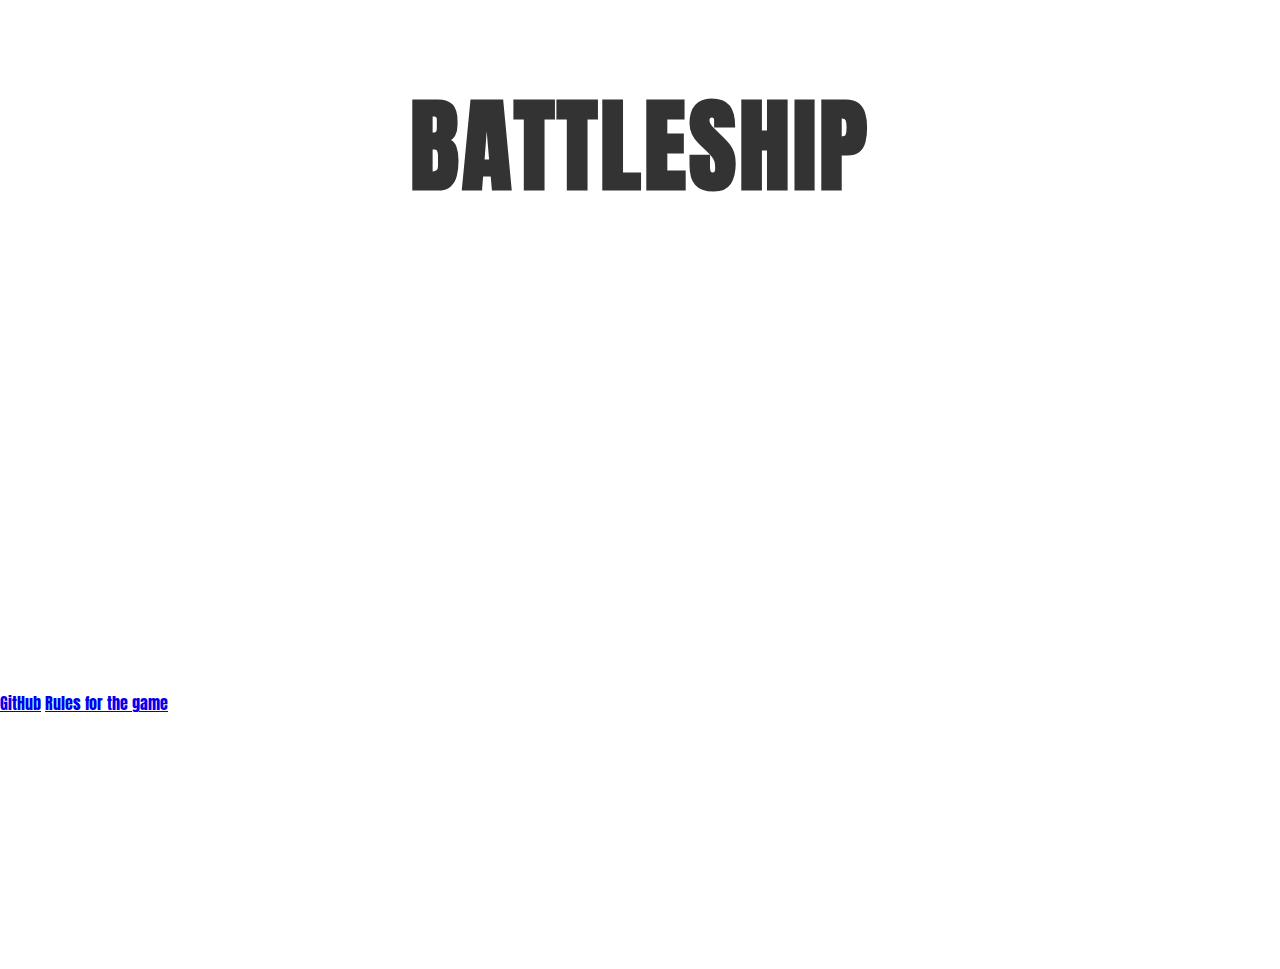
==== starter-code/index.html @ e6701e33 "header done" ====
<!DOCTYPE html>
<html lang="en" dir="ltr">
  <head>
    <meta charset="utf-8">
    <title>Battleships</title>
    <!-- <script type="text/javascript" src="scripts/app.js"></script> -->
    <link rel="stylesheet" href="styles/main.css">
    <link href="https://fonts.googleapis.com/css?family=Anton&display=swap" rel="stylesheet">
  </head>
  <body>
  <header>
    <h1>Battleship</h1>
  </header>
  <main>
    <div class="grid-competitor grid">
    </div>
    <div class="grid-player grid">
    </div>
    <div class="player-selection">
    </div>
  </main>
  <footer>
    <span>
      <a href='https://github.com/jaymagrob/sei-project-1'>GitHub</a>
    </span>
    <span>
      <a href='https://www.hasbro.com/common/instruct/Battleship.PDF'>Rules for the game</a>
    </span>
    
  </footer>
    
  
  
  </body>
</html>
---- starter-code/styles/main.css ----
:root {
  --changeSize: 12.5%;
}


* {
  box-sizing: border-box;
}

html, body {
  margin: 0;
  padding: 0;
  height: 100vh;
  font-family: 'Anton', sans-serif;
  color: #333;
}



main {
  display: flex;
  flex-wrap: wrap;
  align-items: center;
  justify-content: center;
}

header {
  text-align: center;
  font-size: 4vw;
  letter-spacing: 3px;
  text-transform: uppercase;
}

div.grid {
  width: 400px;
  height: 400px;
  display: flex;
  flex-wrap: wrap;
  margin: 0 30px;
}

div.grid-item-competitor, div.grid-item-player {
  width: var(--changeSize);
  height: var(--changeSize);
  border: 1px dashed black;
  cursor: crosshair;
}

.hover {
  background: grey;
}

.carrier {
  background: red;
}

.battleship {
  background: blue;
}

.cruiser {
  background: green;
}

.submarine {
  background: black;
}

.destroyer {
  background: orange;
}

#border {
  background: yellow;
}

.error {
  background-image: linear-gradient(to right, red, yellow);
}
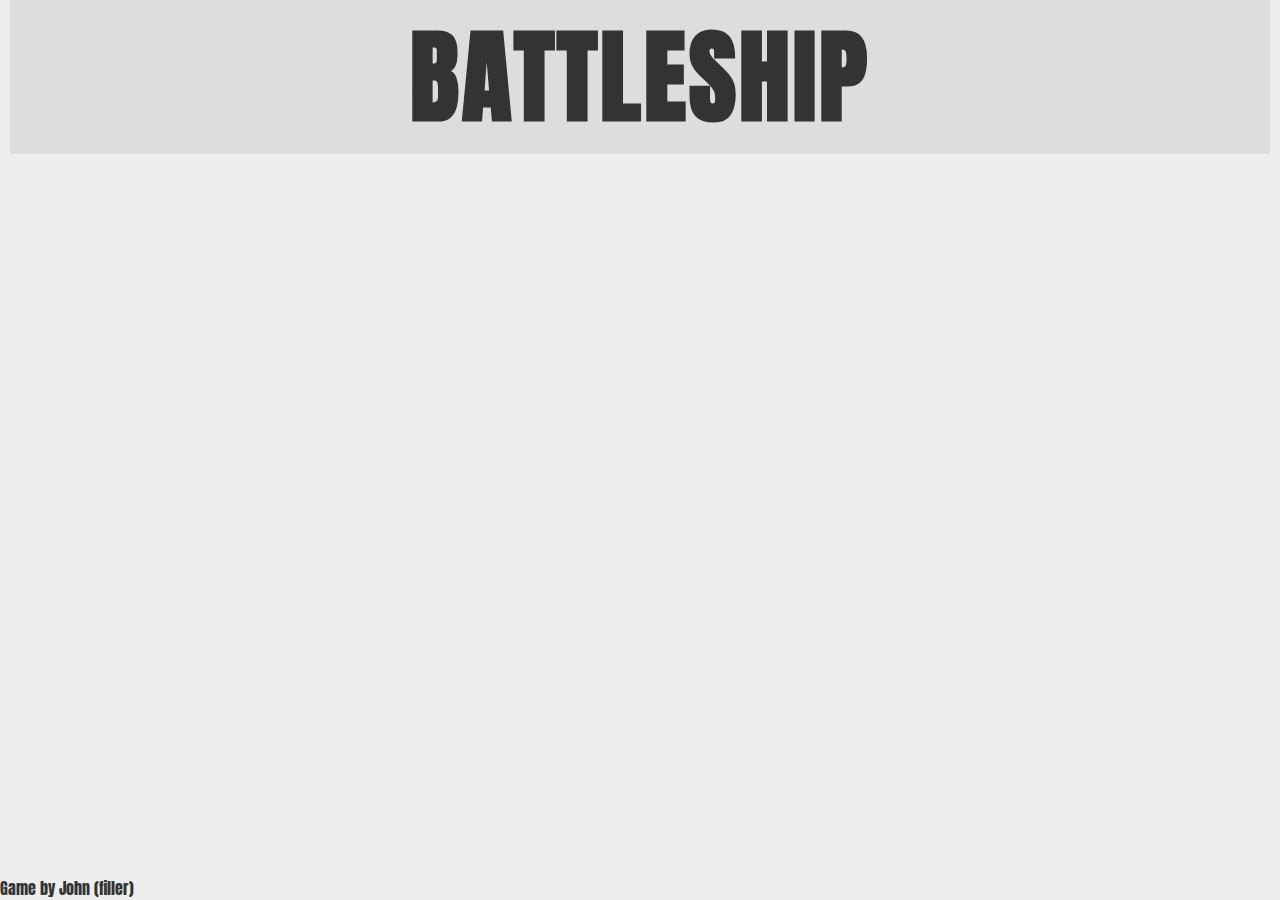
==== commit 8d7e8d17: "flex in body" ====
--- a/starter-code/index.html
+++ b/starter-code/index.html
@@ -20,14 +20,9 @@
     </div>
   </main>
   <footer>
-    <span>
-      <a href='https://github.com/jaymagrob/sei-project-1'>GitHub</a>
-    </span>
-    <span>
-      <a href='https://www.hasbro.com/common/instruct/Battleship.PDF'>Rules for the game</a>
-    </span>
-    
+    Game by John (filler)
   </footer>
+  
     
   
   
--- a/starter-code/styles/main.css
+++ b/starter-code/styles/main.css
@@ -9,19 +9,25 @@
 
 html, body {
   margin: 0;
-  padding: 0;
   height: 100vh;
   font-family: 'Anton', sans-serif;
   color: #333;
+  background-color: #eee;
 }
 
-
+body{
+  display: flex;
+  flex-flow: column nowrap;
+  min-height: 100vh;
+}
 
 main {
+  flex: 1;
   display: flex;
   flex-wrap: wrap;
   align-items: center;
   justify-content: center;
+  height: 100%;
 }
 
 header {
@@ -29,6 +35,14 @@
   font-size: 4vw;
   letter-spacing: 3px;
   text-transform: uppercase;
+  background: #ddd;
+  margin: 0 10px 10px 10px;
+  
+}
+
+h1 {
+  padding: 0;
+  margin: 0;
 }
 
 div.grid {
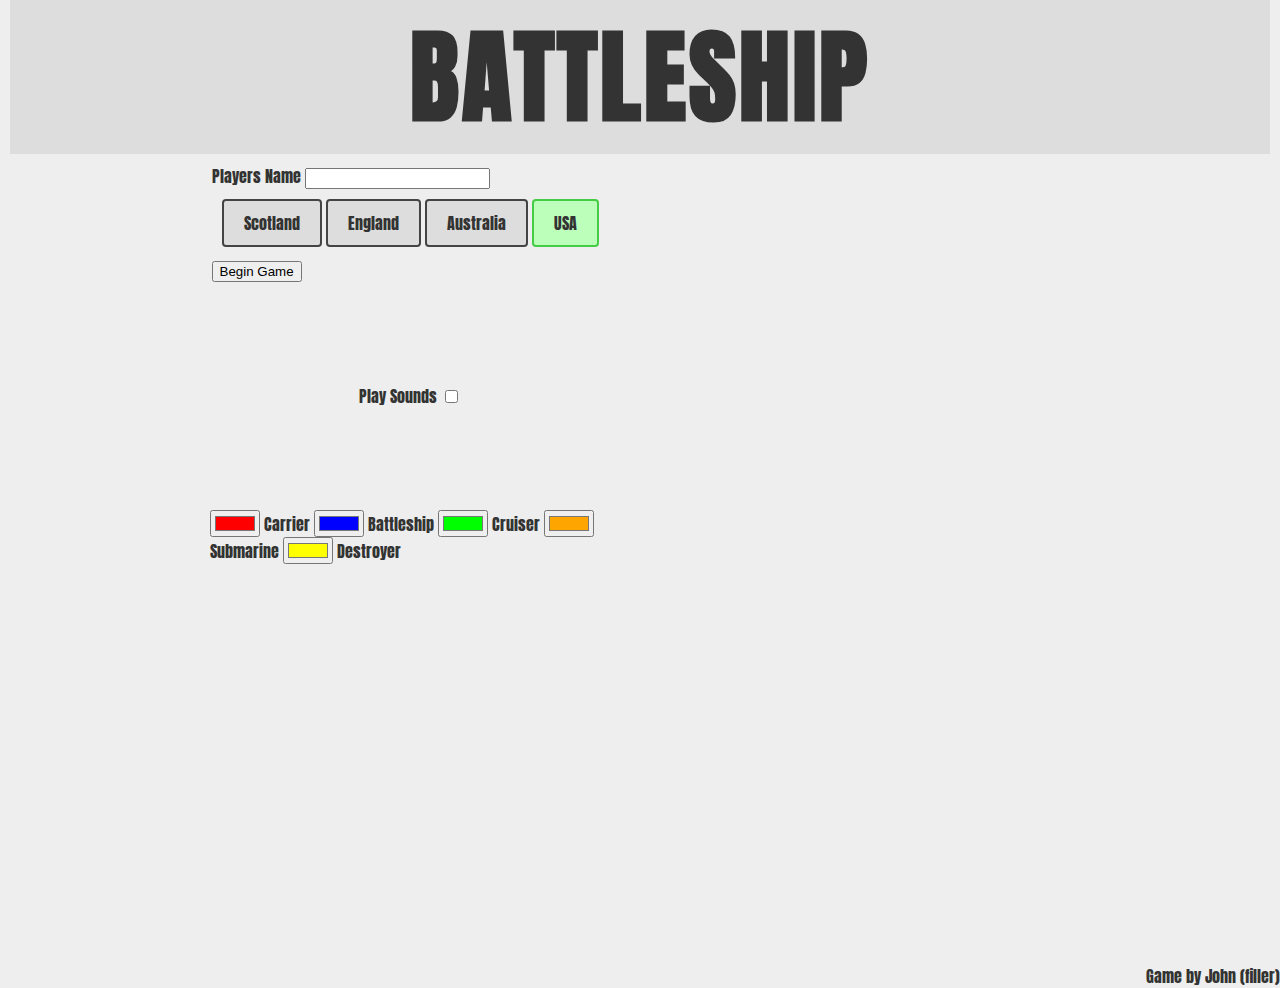
==== commit 741c57c9: "input radio done" ====
--- a/starter-code/index.html
+++ b/starter-code/index.html
@@ -12,6 +12,42 @@
     <h1>Battleship</h1>
   </header>
   <main>
+    <div class="game-selection grid">
+      <form id='startGameMenu'>
+        <label for="name">Players Name</label>
+        <input type="text" name="name" id="name" pattern='[A-Za-z]{1,8}' title="Max 8 characters, no numbers" required>
+        <div class="radio-country">
+          <input type="radio" id='radio-scotland' name="country" value="Scotland" checked='checked'>
+          <label for="radio-scotland">Scotland</label>
+          <input type="radio" id='radio-england' name="country" value="England" checked='checked'>
+          <label for="radio-england">England</label>
+          <input type="radio" id='radio-australia' name="country" value="Australia" checked='checked'>
+          <label for="radio-australia">Australia</label>
+          <input type="radio" id='radio-usa' name="country" value="USA" checked='checked'>
+          <label for="radio-usa">USA</label>
+        </div>
+          
+      
+      <input type='submit' value='Begin Game'></submit>
+    </form>
+      <form id='soundForm'> 
+        <label for='sound'>Play Sounds</label>
+        <input type="checkbox" name="sound" value="Sound">
+      </form>
+      <form colorSelector>
+        <input type="color" name="carrier" id="carrier" value='#ff0000'>
+        <label for="carrier">Carrier</label>
+        <input type="color" name="battleship" id="battleship" value='#0000ff'>
+        <label for="battleship">Battleship</label>
+        <input type="color" name="cruiser" id="cruiser" value='#00ff00'>
+        <label for="cruiser">Cruiser</label>
+        <input type="color" name="submarine" id="submarine" value='#ffa500'>
+        <label for="submarine">Submarine</label>
+        <input type="color" name="destroyer" id="destroyer" value='#ffff00'>
+        <label for="destroyer">Destroyer</label>
+      </form>
+    </div>
+
     <div class="grid-competitor grid">
     </div>
     <div class="grid-player grid">
--- a/starter-code/styles/main.css
+++ b/starter-code/styles/main.css
@@ -1,7 +1,34 @@
 :root {
   --changeSize: 12.5%;
+  --changeSize: 12.5%;
+  --changeSize: 12.5%;
+  --changeSize: 12.5%;
+  --changeSize: 12.5%;
+  --changeSize: 12.5%;
+
 }
 
+
+
+.carrier {
+  background: red;
+}
+
+.battleship {
+  background: blue;
+}
+
+.cruiser {
+  background: green;
+}
+
+.submarine {
+  background: black;
+}
+
+.destroyer {
+  background: orange;
+}
 
 * {
   box-sizing: border-box;
@@ -38,6 +65,18 @@
   background: #ddd;
   margin: 0 10px 10px 10px;
   
+}
+
+.game-selection {
+  display: flex;
+  flex-flow: column nowrap;
+  justify-content: space-between;
+  align-items: center;
+}
+
+footer {
+  display: flex;
+  flex-flow: row-reverse;
 }
 
 h1 {
@@ -92,3 +131,34 @@
   background-image: linear-gradient(to right, red, yellow);
 }
 
+.radio-country {
+  margin: 10px;
+}
+
+input[type="radio"] {
+  opacity: 0;
+  position: fixed;
+  width: 0;
+}
+
+
+.radio-country label {
+    display: inline-block;
+    background-color: #ddd;
+    padding: 10px 20px;
+    border: 2px solid #444;
+    border-radius: 4px;
+}
+
+.radio-country label:hover {
+  background-color: #dfd;
+}
+
+input[type="radio"]:focus + label {
+    border: 2px dashed #444;
+}
+
+input[type="radio"]:checked + label {
+    background-color: #bfb;
+    border-color: #4c4;
+}
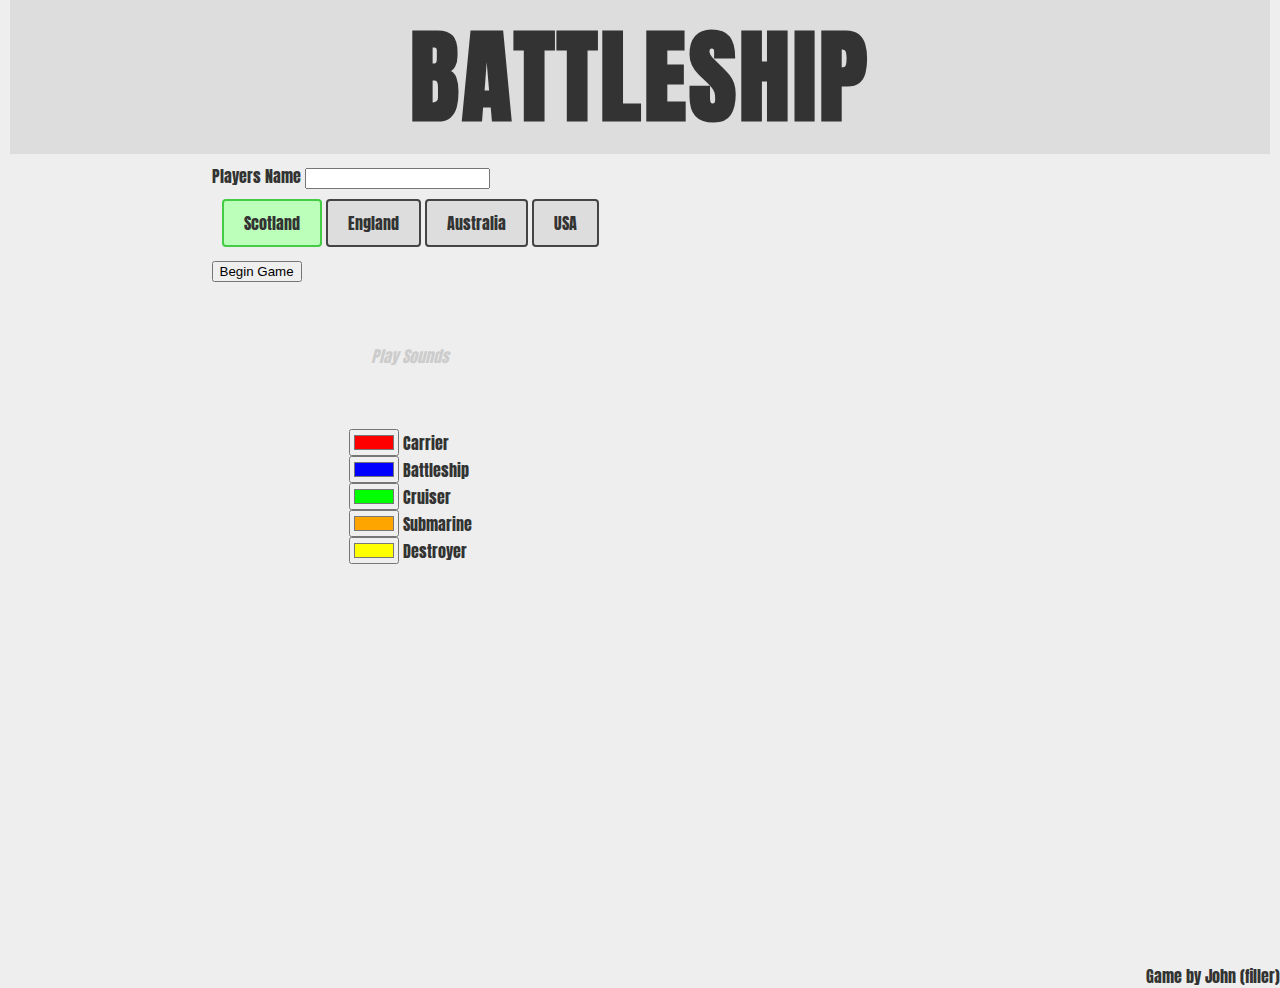
==== commit 3dc91f2b: "form done" ====
--- a/starter-code/index.html
+++ b/starter-code/index.html
@@ -19,11 +19,11 @@
         <div class="radio-country">
           <input type="radio" id='radio-scotland' name="country" value="Scotland" checked='checked'>
           <label for="radio-scotland">Scotland</label>
-          <input type="radio" id='radio-england' name="country" value="England" checked='checked'>
+          <input type="radio" id='radio-england' name="country" value="England">
           <label for="radio-england">England</label>
-          <input type="radio" id='radio-australia' name="country" value="Australia" checked='checked'>
+          <input type="radio" id='radio-australia' name="country" value="Australia">
           <label for="radio-australia">Australia</label>
-          <input type="radio" id='radio-usa' name="country" value="USA" checked='checked'>
+          <input type="radio" id='radio-usa' name="country" value="USA">
           <label for="radio-usa">USA</label>
         </div>
           
@@ -31,20 +31,32 @@
       <input type='submit' value='Begin Game'></submit>
     </form>
       <form id='soundForm'> 
-        <label for='sound'>Play Sounds</label>
-        <input type="checkbox" name="sound" value="Sound">
+        <input type="checkbox" id='sound' name="sound" value="Sound">
+        <label for='sound' class='soundLabel'>Play Sounds</label>
       </form>
-      <form colorSelector>
-        <input type="color" name="carrier" id="carrier" value='#ff0000'>
-        <label for="carrier">Carrier</label>
-        <input type="color" name="battleship" id="battleship" value='#0000ff'>
-        <label for="battleship">Battleship</label>
-        <input type="color" name="cruiser" id="cruiser" value='#00ff00'>
-        <label for="cruiser">Cruiser</label>
-        <input type="color" name="submarine" id="submarine" value='#ffa500'>
-        <label for="submarine">Submarine</label>
-        <input type="color" name="destroyer" id="destroyer" value='#ffff00'>
-        <label for="destroyer">Destroyer</label>
+      <form class='colorSelector'>
+        <div>
+          <input type="color" name="carrier" id="carrier" value='#ff0000'>
+          <label for="carrier">Carrier</label>
+        </div>
+        <div>
+          <input type="color" name="battleship" id="battleship" value='#0000ff'>
+          <label for="battleship">Battleship</label>
+        </div>
+        <div>
+          <input type="color" name="cruiser" id="cruiser" value='#00ff00'>
+          <label for="cruiser">Cruiser</label>
+        </div>
+        <div>
+          <input type="color" name="submarine" id="submarine" value='#ffa500'>
+          <label for="submarine">Submarine</label>
+        </div>
+        <div>
+          <input type="color" name="destroyer" id="destroyer" value='#ffff00'>
+          <label for="destroyer">Destroyer</label>
+        </div>
+        
+        
       </form>
     </div>
 
--- a/starter-code/styles/main.css
+++ b/starter-code/styles/main.css
@@ -162,3 +162,17 @@
     background-color: #bfb;
     border-color: #4c4;
 }
+
+input[type='checkbox'] + label {
+  color: #ccc;
+  font-style: italic;
+} 
+input[type='checkbox']:checked + .soundLabel {
+  color: #444;
+} 
+
+input[type='checkbox'] {
+  opacity: 0;
+  position: fixed;
+  width: 0;
+}
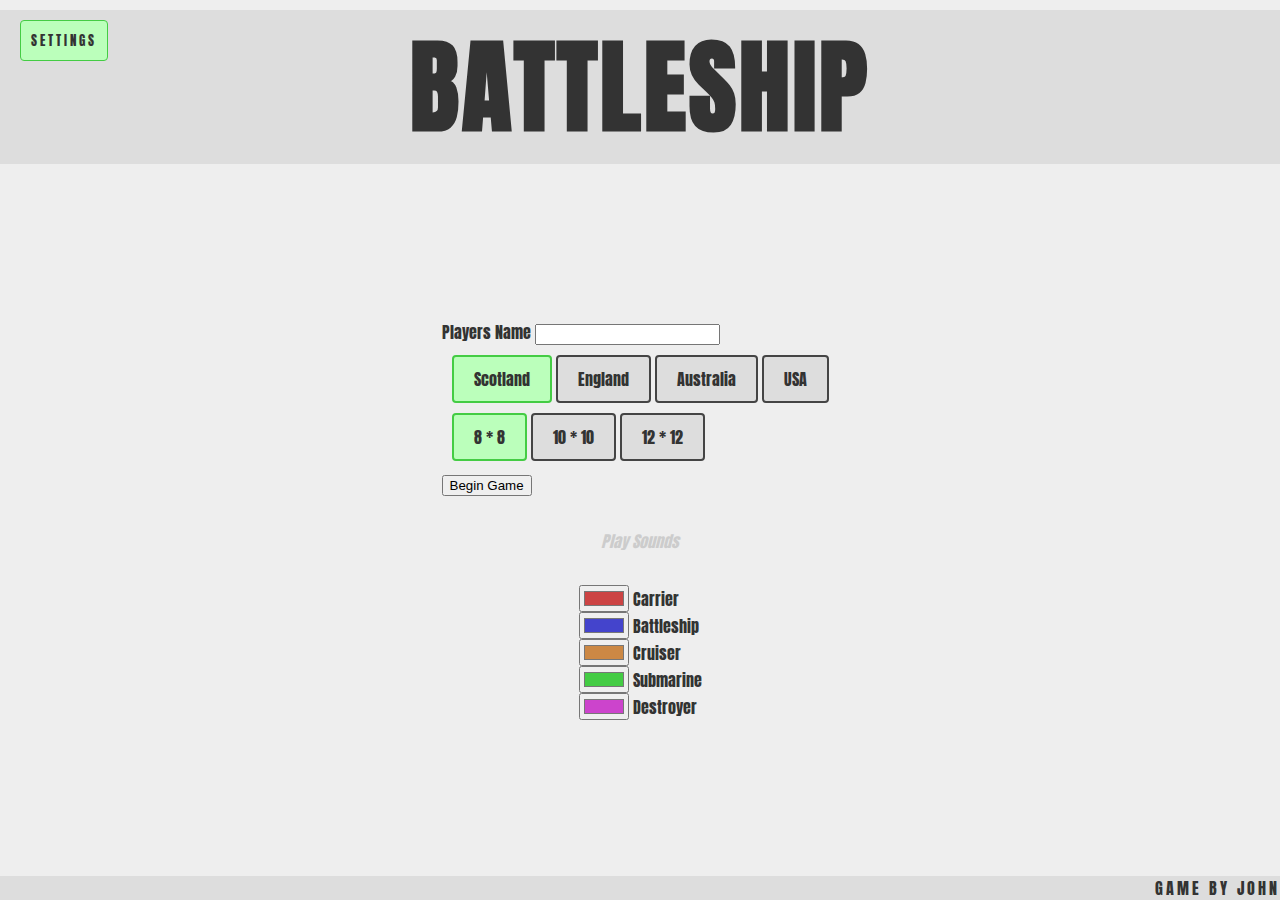
==== commit 11e566ef: "selection done" ====
--- a/starter-code/index.html
+++ b/starter-code/index.html
@@ -3,13 +3,14 @@
   <head>
     <meta charset="utf-8">
     <title>Battleships</title>
-    <!-- <script type="text/javascript" src="scripts/app.js"></script> -->
+    <script type="text/javascript" src="scripts/app.js"></script>
     <link rel="stylesheet" href="styles/main.css">
     <link href="https://fonts.googleapis.com/css?family=Anton&display=swap" rel="stylesheet">
   </head>
   <body>
   <header>
     <h1>Battleship</h1>
+    <div class="optionButton">Settings</div>
   </header>
   <main>
     <div class="game-selection grid">
@@ -26,8 +27,14 @@
           <input type="radio" id='radio-usa' name="country" value="USA">
           <label for="radio-usa">USA</label>
         </div>
-          
-      
+        <div class="radio-gameSpeed">
+          <input type="radio" id='radio-eight' name="gameSpeed" value="8" checked='checked'>
+          <label for="radio-eight">8 * 8</label>
+          <input type="radio" id='radio-ten' name="gameSpeed" value="10">
+          <label for="radio-ten">10 * 10</label>
+          <input type="radio" id='radio-twelve' name="gameSpeed" value="12">
+          <label for="radio-twelve">12 * 12</label>
+        </div>
       <input type='submit' value='Begin Game'></submit>
     </form>
       <form id='soundForm'> 
@@ -36,39 +43,39 @@
       </form>
       <form class='colorSelector'>
         <div>
-          <input type="color" name="carrier" id="carrier" value='#ff0000'>
+          <input type="color" name="carrier" id="carrier" value='#cc4444'>
           <label for="carrier">Carrier</label>
         </div>
         <div>
-          <input type="color" name="battleship" id="battleship" value='#0000ff'>
+          <input type="color" name="battleship" id="battleship" value='#4444cc'>
           <label for="battleship">Battleship</label>
         </div>
         <div>
-          <input type="color" name="cruiser" id="cruiser" value='#00ff00'>
+          <input type="color" name="cruiser" id="cruiser" value='#cc8844'>
           <label for="cruiser">Cruiser</label>
         </div>
         <div>
-          <input type="color" name="submarine" id="submarine" value='#ffa500'>
+          <input type="color" name="submarine" id="submarine" value='#44cc44'>
           <label for="submarine">Submarine</label>
         </div>
         <div>
-          <input type="color" name="destroyer" id="destroyer" value='#ffff00'>
+          <input type="color" name="destroyer" id="destroyer" value='#cc44cc'>
           <label for="destroyer">Destroyer</label>
         </div>
-        
-        
       </form>
+
     </div>
-
-    <div class="grid-competitor grid">
+    <div class="grid-competitor grid hidden">
     </div>
-    <div class="grid-player grid">
+    
+    <div class="grid-player grid hidden">
     </div>
-    <div class="player-selection">
+    
+    <div class="player-selection hidden">
     </div>
   </main>
   <footer>
-    Game by John (filler)
+    Game by John
   </footer>
   
     
--- a/starter-code/styles/main.css
+++ b/starter-code/styles/main.css
@@ -1,38 +1,56 @@
 :root {
   --changeSize: 12.5%;
-  --changeSize: 12.5%;
-  --changeSize: 12.5%;
-  --changeSize: 12.5%;
-  --changeSize: 12.5%;
-  --changeSize: 12.5%;
-
+  --carrier:#cc4444;
+  --battleship:#4444cc;
+  --cruiser:#cc8844;
+  --submarine: #44cc44;
+  --destroyer: #cc44cc;
 }
 
 
 
 .carrier {
-  background: red;
+  background:var(--carrier);
 }
 
 .battleship {
-  background: blue;
+  background: var(--battleship);
 }
 
 .cruiser {
-  background: green;
+  background: var(--cruiser);
 }
 
 .submarine {
-  background: black;
+  background: var(--submarine);
 }
 
 .destroyer {
-  background: orange;
+  background: var(--destroyer);
 }
 
 * {
   box-sizing: border-box;
 }
+
+.select-carrier {
+  color: var(--carrier);
+}
+.select-battleship {
+  color: var(--battleship);
+}
+.select-cruiser {
+  color: var(--cruiser);
+}
+.select-submarine {
+  color: var(--submarine);
+}
+.select-destroyer {
+  color: var(--destroyer);
+}
+
+
+
 
 html, body {
   margin: 0;
@@ -63,7 +81,7 @@
   letter-spacing: 3px;
   text-transform: uppercase;
   background: #ddd;
-  margin: 0 10px 10px 10px;
+  margin-top: 10px;
   
 }
 
@@ -77,6 +95,10 @@
 footer {
   display: flex;
   flex-flow: row-reverse;
+  letter-spacing: 3px;
+  text-transform: uppercase;
+  background: #ddd;
+  margin: 0
 }
 
 h1 {
@@ -103,35 +125,18 @@
   background: grey;
 }
 
-.carrier {
-  background: red;
-}
-
-.battleship {
-  background: blue;
-}
-
-.cruiser {
-  background: green;
-}
-
-.submarine {
-  background: black;
-}
-
-.destroyer {
-  background: orange;
-}
 
 #border {
-  background: yellow;
+    background-image: radial-gradient(transparent, transparent 20%, orange 20%, orange 50%, transparent 50%, transparent);
+    background-size: 40px 40px;
 }
 
 .error {
-  background-image: linear-gradient(to right, red, yellow);
-}
-
-.radio-country {
+  background-image: radial-gradient(transparent, transparent 20%, red 20%, red 50%, transparent 50%, transparent);
+  background-size: 40px 40px;
+}
+
+.radio-country, .radio-gameSpeed {
   margin: 10px;
 }
 
@@ -176,3 +181,35 @@
   position: fixed;
   width: 0;
 }
+
+.optionButton {
+  position: absolute;
+  top: 20px;
+  left: 20px;
+  padding: 10px;
+  font-size: small;
+  background-color: #bfb;
+  border: #4c4 solid 1px;
+  border-radius: 4px;
+}
+
+.radio-gameSpeed label {
+  display: inline-block;
+  background-color: #ddd;
+  padding: 10px 20px;
+  border: 2px solid #444;
+  border-radius: 4px;
+}
+
+.radio-gameSpeed label:hover {
+background-color: #dfd;
+}
+
+div.hidden {
+  display: none;
+}
+
+
+
+
+
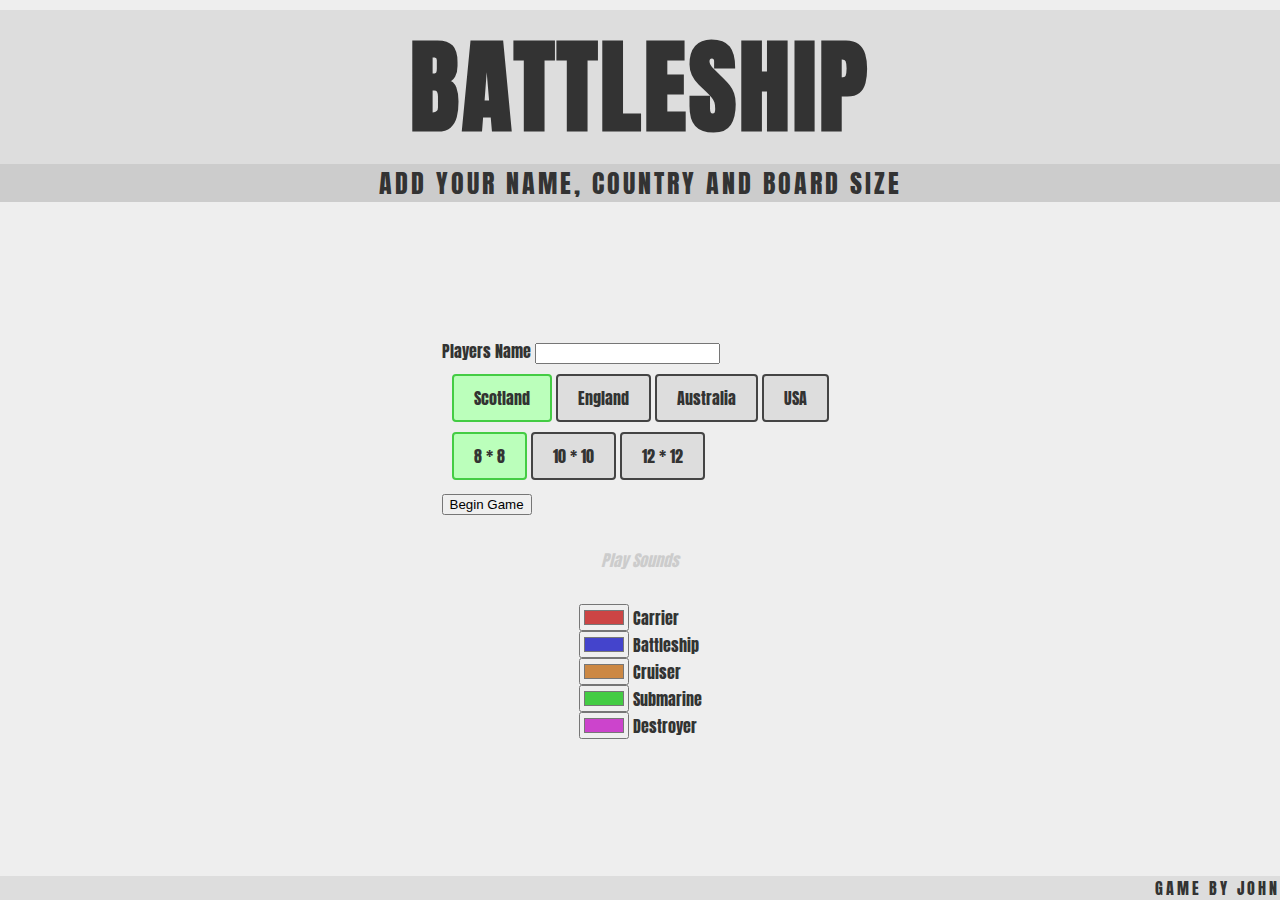
==== commit d37d66b4: "Selection bugs fixed" ====
--- a/starter-code/index.html
+++ b/starter-code/index.html
@@ -10,7 +10,9 @@
   <body>
   <header>
     <h1>Battleship</h1>
-    <div class="optionButton">Settings</div>
+    <div class="guide">
+      
+    </div>
   </header>
   <main>
     <div class="game-selection grid">
--- a/starter-code/styles/main.css
+++ b/starter-code/styles/main.css
@@ -128,12 +128,24 @@
 
 #border {
     background-image: radial-gradient(transparent, transparent 20%, orange 20%, orange 50%, transparent 50%, transparent);
-    background-size: 40px 40px;
+    background-size: cover;
+    background-repeat: no-repeat;
+    
+
+}
+
+.miss {
+  background-image: radial-gradient(transparent, transparent 20%, aqua 20%, aqua 50%, transparent 50%, transparent);
+  background-size: 40px 40px;
+  background-size: cover;
+  background-repeat: no-repeat;
 }
 
 .error {
   background-image: radial-gradient(transparent, transparent 20%, red 20%, red 50%, transparent 50%, transparent);
   background-size: 40px 40px;
+  background-size: cover;
+  background-repeat: no-repeat;
 }
 
 .radio-country, .radio-gameSpeed {
@@ -209,7 +221,17 @@
   display: none;
 }
 
-
-
-
-
+.guide {
+  font-size: 2vw;
+  background-color: #ccc;
+}
+
+
+
+
+
+
+
+
+
+
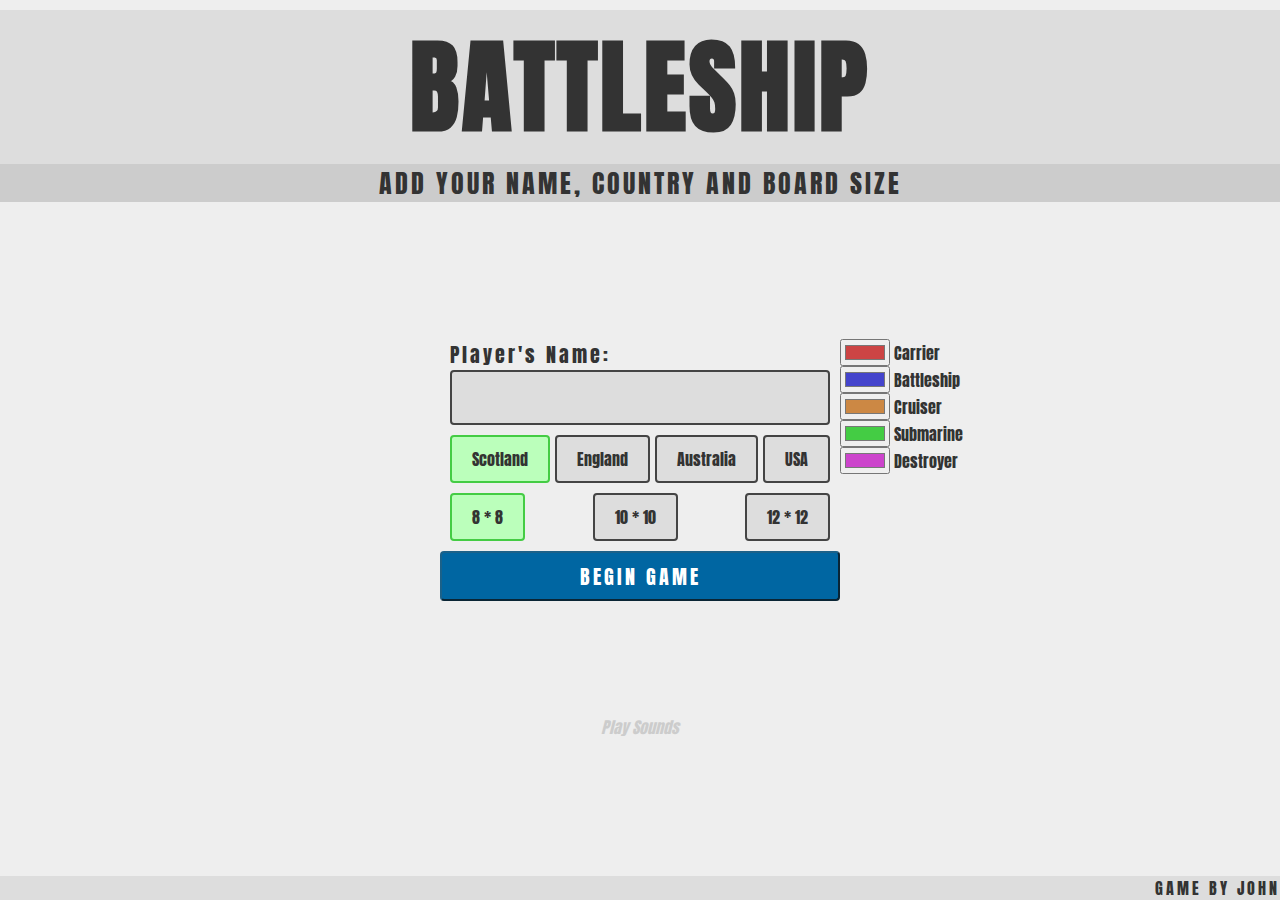
==== commit 95f2aad5: "Competitor revealed when loss" ====
--- a/starter-code/index.html
+++ b/starter-code/index.html
@@ -17,8 +17,10 @@
   <main>
     <div class="game-selection grid">
       <form id='startGameMenu'>
-        <label for="name">Players Name</label>
-        <input type="text" name="name" id="name" pattern='[A-Za-z]{1,8}' title="Max 8 characters, no numbers" required>
+        <div class="nameSelection">
+          <label for="name">Player's Name:</label>
+          <input type="text" name="name" id="name" pattern='[A-Za-z]{1,8}' title="Max 8 characters, no numbers" required>
+        </div>
         <div class="radio-country">
           <input type="radio" id='radio-scotland' name="country" value="Scotland" checked='checked'>
           <label for="radio-scotland">Scotland</label>
--- a/starter-code/styles/main.css
+++ b/starter-code/styles/main.css
@@ -90,6 +90,7 @@
   flex-flow: column nowrap;
   justify-content: space-between;
   align-items: center;
+  margin: 40px 0;
 }
 
 footer {
@@ -217,6 +218,50 @@
 background-color: #dfd;
 }
 
+.radio-country, .radio-gameSpeed {
+  display: flex;
+  flex-flow: row wrap;
+  justify-content: space-between;
+}
+
+input[type='submit'] {
+    background: #0066A2;
+    color: white;
+    border-style: outset;
+    border-color: #1b6189;
+    border-radius: 4px;
+    height: 50px;
+    width: 100%;
+    font-family: 'Anton', sans-serif;
+    letter-spacing: 3px;
+    font-size: 20px; 
+    text-transform: uppercase;
+}
+.nameSelection {
+  display: flex;
+  flex-flow: row wrap;
+  justify-content: space-between;
+  align-items: center;
+  letter-spacing: 3px;
+  font-size: 20px; 
+}
+
+.nameSelection * {
+  margin: 0 10px;
+}
+.nameSelection input {
+  flex: 1;
+  padding: 10px;
+  border-radius: 4px;
+  background-color: #ddd;
+  padding: 10px 20px;
+  border: 2px solid #444;
+  border-radius: 4px;
+  font-family: 'Anton', sans-serif;
+  letter-spacing: 3px;
+  font-size: 20px; 
+}
+
 div.hidden {
   display: none;
 }
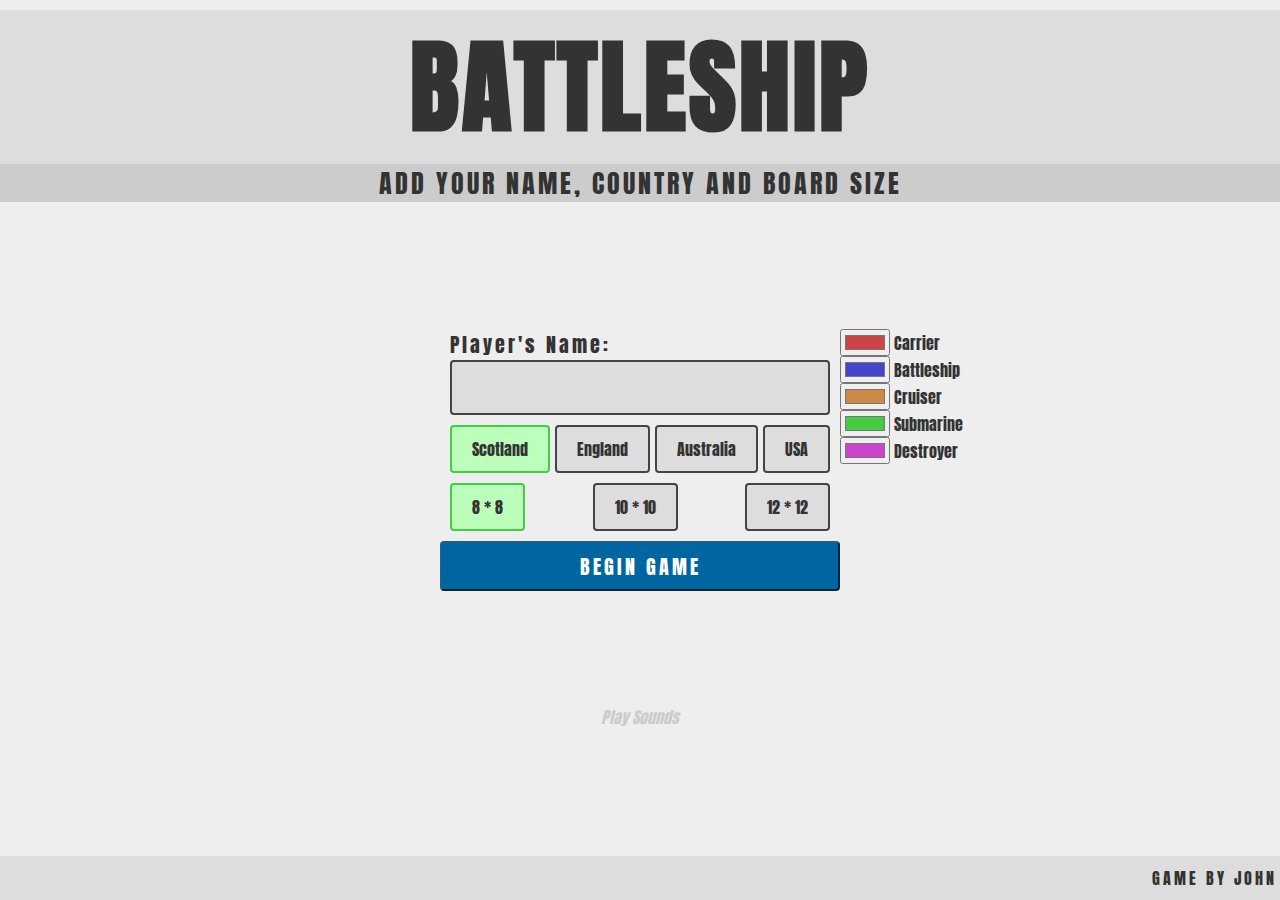
==== commit b48d6e7e: "CSS complete" ====
--- a/starter-code/index.html
+++ b/starter-code/index.html
@@ -79,7 +79,7 @@
     </div>
   </main>
   <footer>
-    Game by John
+    <a href='https://git.generalassemb.ly/jaymagrob'>Game by John</a>
   </footer>
   
     
--- a/starter-code/styles/main.css
+++ b/starter-code/styles/main.css
@@ -7,7 +7,10 @@
   --destroyer: #cc44cc;
 }
 
-
+a { 
+  color: inherit; 
+  text-decoration: none;
+} 
 
 .carrier {
   background:var(--carrier);
@@ -99,7 +102,8 @@
   letter-spacing: 3px;
   text-transform: uppercase;
   background: #ddd;
-  margin: 0
+  margin: 0;
+  padding: 10px 3px
 }
 
 h1 {
